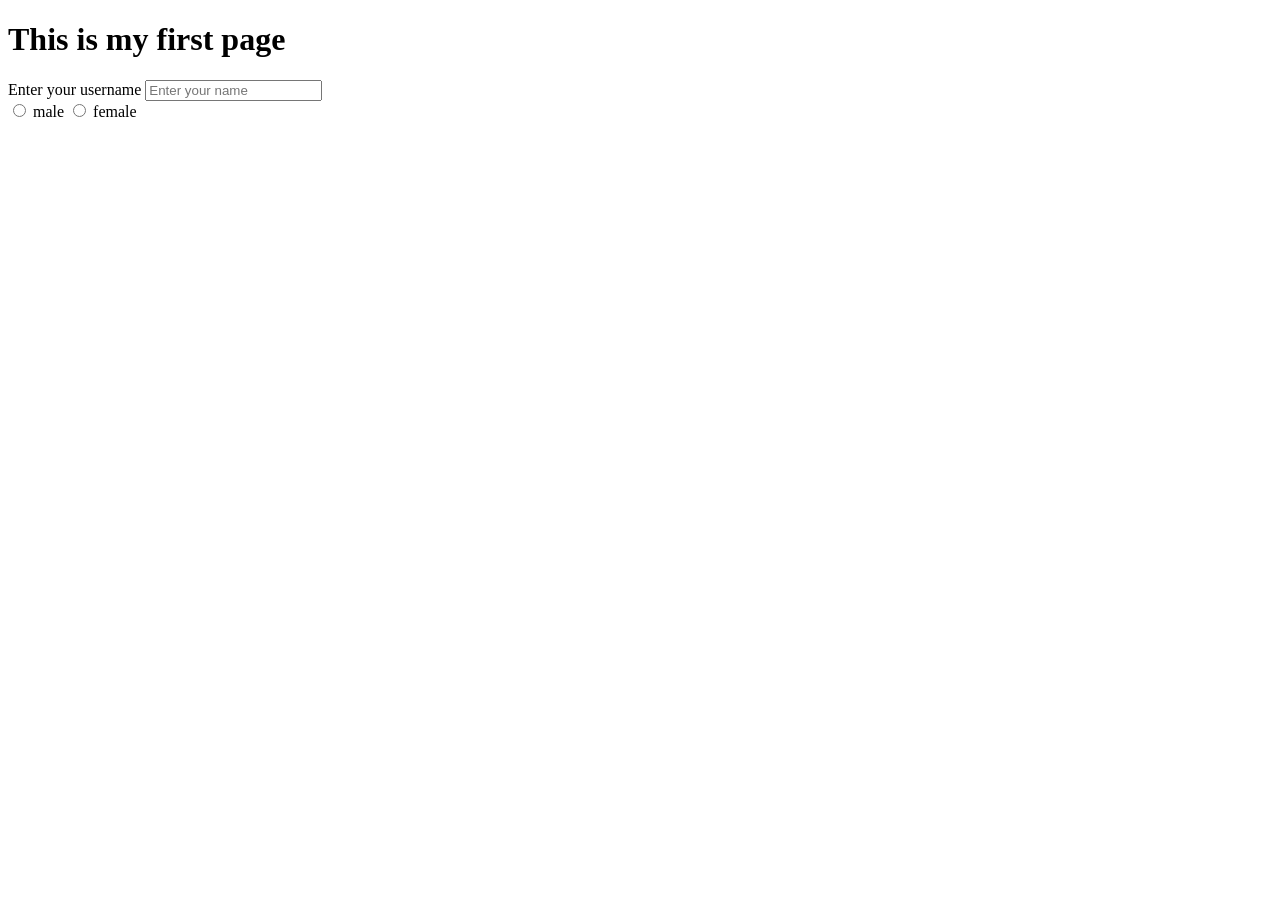
==== Bookmark.html/usename.html @ d414ac1a "username" ====
<!DOCTYPE html>
<html lang="en">
<head>
    <meta charset="UTF-8">
    <meta name="viewport" content="width=device-width, initial-scale=1.0">
    <title>Document</title>
</head>
<body>
    <h1>This is my first page</h1>
    <form action="post">
        <div>
        <label for="username">Enter your username</label>
        <input type="text" id="username" placeholder="Enter your name">

        </div>
<div>
<input type="radio"id="male" name="gender" value="male">
<label for="male">male</label>
<input type="radio"id="female" name="gender" value="female">
<label for="female">female</label>

</div>

    </form>
</body>
</html>
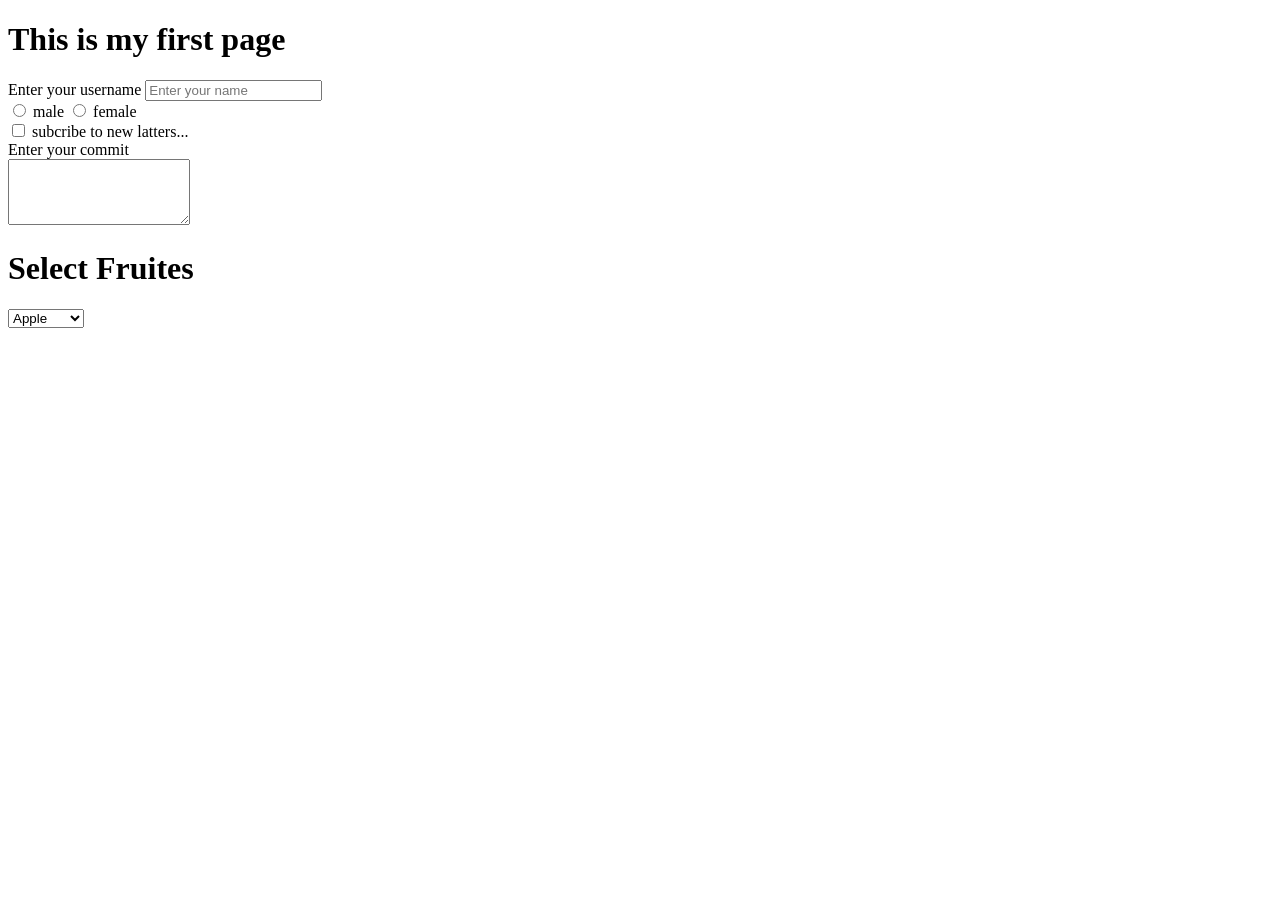
==== commit 9a466748: "username" ====
--- a/Bookmark.html/usename.html
+++ b/Bookmark.html/usename.html
@@ -1,26 +1,45 @@
 <!DOCTYPE html>
 <html lang="en">
+
 <head>
     <meta charset="UTF-8">
     <meta name="viewport" content="width=device-width, initial-scale=1.0">
     <title>Document</title>
 </head>
+
 <body>
     <h1>This is my first page</h1>
     <form action="post">
         <div>
-        <label for="username">Enter your username</label>
-        <input type="text" id="username" placeholder="Enter your name">
+            <label for="username">Enter your username</label>
+            <input type="text" id="username" placeholder="Enter your name">
 
         </div>
-<div>
-<input type="radio"id="male" name="gender" value="male">
-<label for="male">male</label>
-<input type="radio"id="female" name="gender" value="female">
-<label for="female">female</label>
+        <div>
+            <input type="radio" id="male" name="gender" value="male">
+            <label for="male">male</label>
+            <input type="radio" id="female" name="gender" value="female">
+            <label for="female">female</label>
 
-</div>
+        </div>
+        <div>
+            <input type="checkbox" id="subcribe" name="subcribe" value="yes">
+            <label for="subcribe">subcribe to new latters...</label>
+        </div>
+        <label for="commit">Enter your commit</label>
+        <div><textarea name="commit" rows="4" cols="20"></textarea>
+        </div>
+        <div>
+            <h1>Select Fruites</h1>
+            <select name="fruits">
+            <option value="Apple">Apple</option>
+            <option value="Bnanana">Bnanana</option>
+            <option value="Cherry">Cherry</option>
+            </select>
+
+        </div>
 
     </form>
 </body>
+
 </html>
